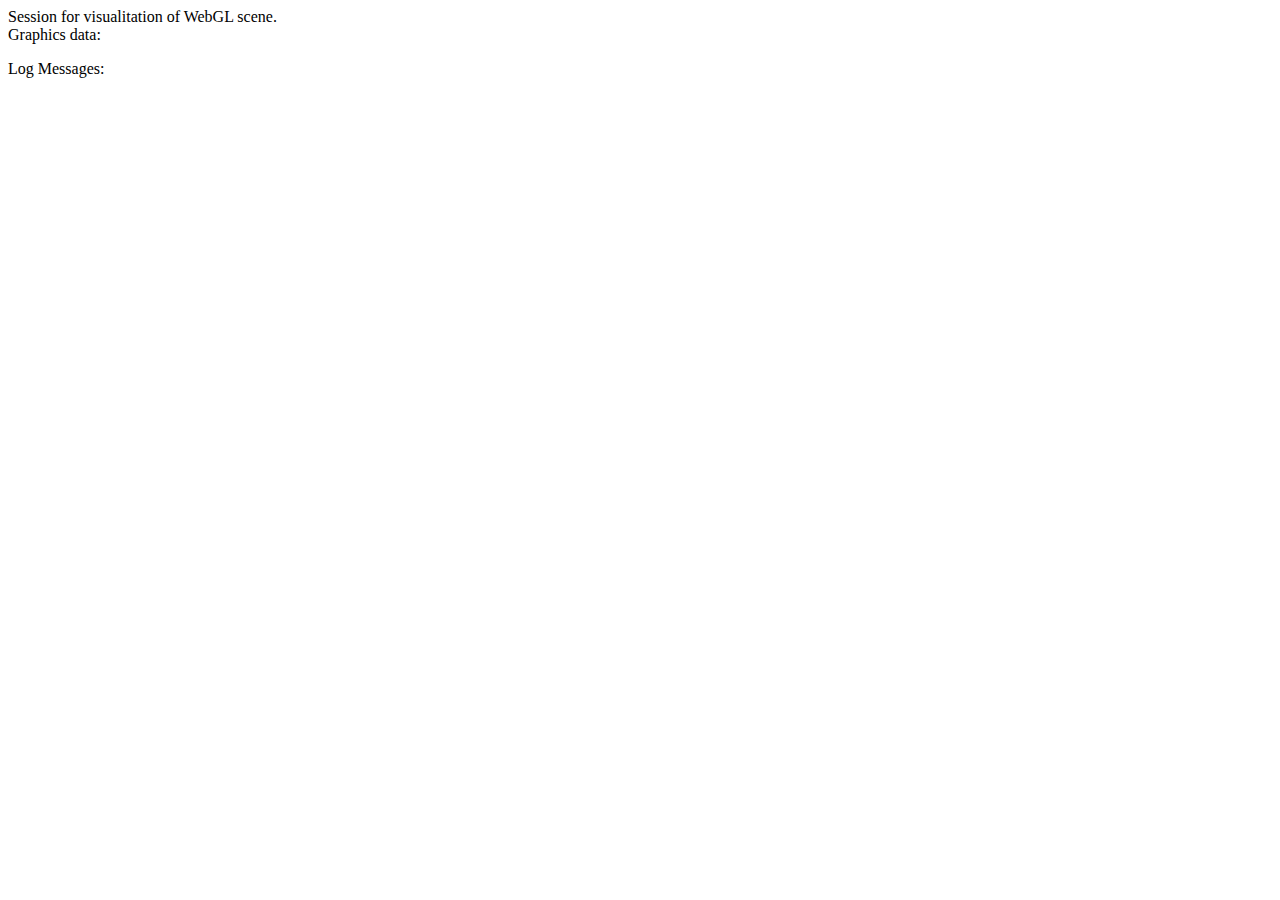
==== enterpriseGL-client/src/main/html/index.html @ 73ac17cd "Configure ContainerManager class" ====
<!DOCTYPE html>
<html>
    <head>
        <title>A simple use of EnterpriseGL-client javascript library</title>
        <meta http-equiv="Content-Type" content="text/html; charset=UTF-8">
    </head>
    <body onload="create()">
        <script type="text/javascript" src="lib/jquery-1.4.4.min.js"></script>
        <script type="text/javascript" src="lib/glMatrix-0.9.5.min.js"></script>
        <script type="text/javascript" src="lib/Three.js"></script>
        <script type="text/javascript" src="${project.build.finalName}.js"></script>
        <script type="text/javascript">
            /** 
             * Javascript code for enviroment configurations
             **/
            function create(){
                var enviroment = new EntCanvasManager();
            }
            
            function log(msg,elem,override){
                var idLog = "LOG";
                if(elem) idLog = elem;
                if(override) {
                    document.getElementById(idLog).
                        innerHTML = (msg + "\n");                    
                } else {
                    document.getElementById(idLog).
                        innerHTML += (msg + "\n");                    
                }
            }

        </script>
        
            Session for visualitation of WebGL scene. <br/>
            <div id="container">
                <div class="descriptionBox" id="descriptionBox" style="background-color: transparent; position: absolute;">
                </div>                               
            </div>
            <div>
                <span>Graphics data:</span><br/>
                <dir id="VIEWMATRIX">
                </dir>
                <dir id="ROTATION">

                </dir>
                <dir id="DRAW"></dir>
            </div>
            <div>
                <span>Log Messages:</span><br/>
                <dir id="LOG">
                </dir>
            </div>
            
    </body>
</html>
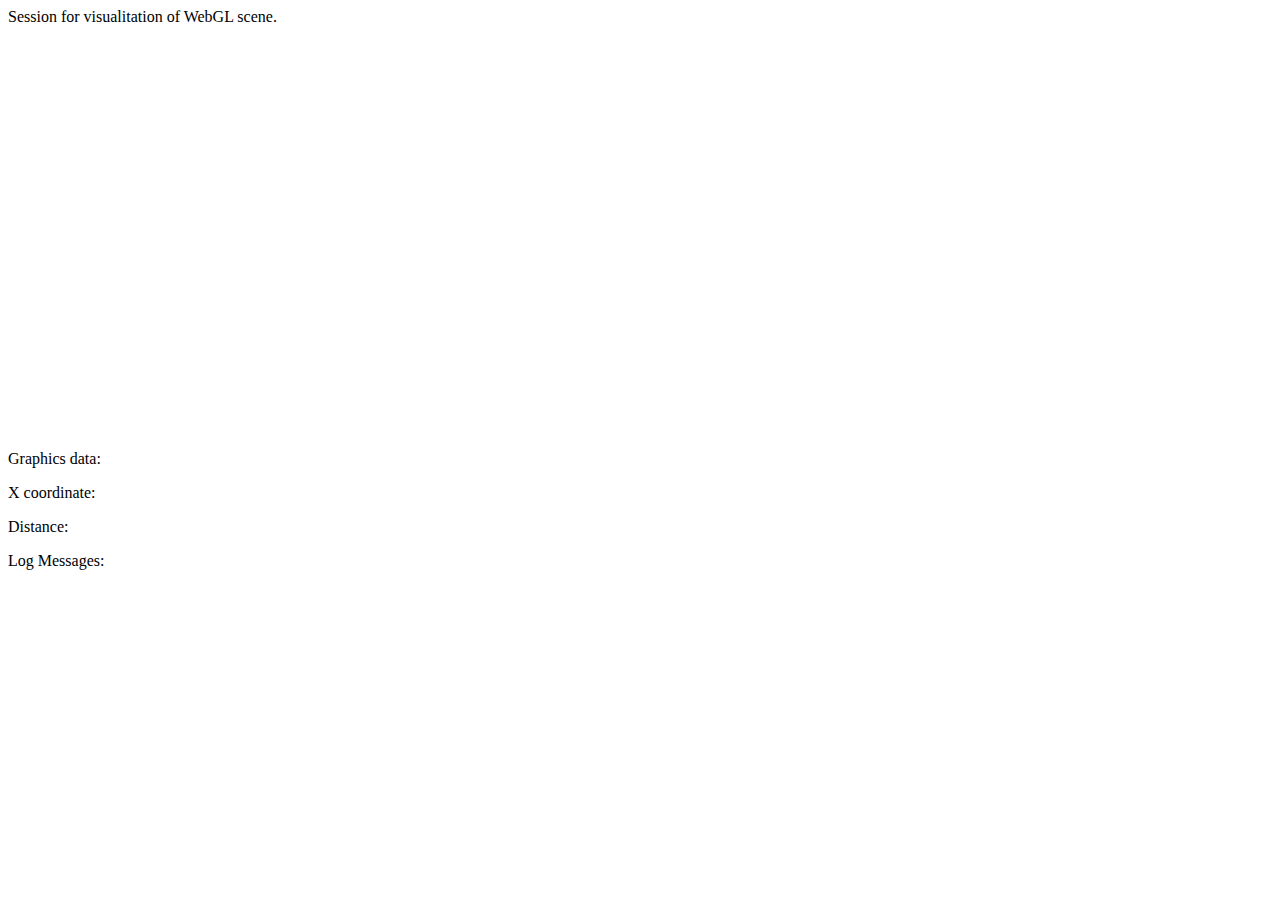
==== commit 5102613b: "modified functions for forces" ====
--- a/enterpriseGL-client/src/main/html/index.html
+++ b/enterpriseGL-client/src/main/html/index.html
@@ -1,55 +1,193 @@
-<!DOCTYPE html>
-<html>
-    <head>
-        <title>A simple use of EnterpriseGL-client javascript library</title>
-        <meta http-equiv="Content-Type" content="text/html; charset=UTF-8">
-    </head>
-    <body onload="create()">
-        <script type="text/javascript" src="lib/jquery-1.4.4.min.js"></script>
-        <script type="text/javascript" src="lib/glMatrix-0.9.5.min.js"></script>
-        <script type="text/javascript" src="lib/Three.js"></script>
-        <script type="text/javascript" src="${project.build.finalName}.js"></script>
-        <script type="text/javascript">
-            /** 
-             * Javascript code for enviroment configurations
-             **/
-            function create(){
-                var enviroment = new EntCanvasManager();
-            }
-            
-            function log(msg,elem,override){
-                var idLog = "LOG";
-                if(elem) idLog = elem;
-                if(override) {
-                    document.getElementById(idLog).
-                        innerHTML = (msg + "\n");                    
-                } else {
-                    document.getElementById(idLog).
-                        innerHTML += (msg + "\n");                    
-                }
-            }
-
-        </script>
-        
-            Session for visualitation of WebGL scene. <br/>
-            <div id="container">
-                <div class="descriptionBox" id="descriptionBox" style="background-color: transparent; position: absolute;">
-                </div>                               
-            </div>
-            <div>
-                <span>Graphics data:</span><br/>
-                <dir id="VIEWMATRIX">
-                </dir>
-                <dir id="ROTATION">
-
-                </dir>
-                <dir id="DRAW"></dir>
-            </div>
-            <div>
-                <span>Log Messages:</span><br/>
-                <dir id="LOG">
-                </dir>
-            </div>
-            
-    </body>
-</html>
+<!DOCTYPE html>
+<html>
+    <head>
+        <title>A simple use of EnterpriseGL-client javascript library</title>
+        <meta http-equiv="Content-Type" content="text/html; charset=UTF-8">
+    </head>
+    <body>
+        <!--
+        <script id="SIMPLE_VERTEX_SHADER" type="text/x-vertex" src="shaders/vertexShBase" ></script>
+        <script id="SIMPLE_FRAGMENT_SHADER" type="text/x-fragment" src="shaders/fragmentShBase"></script>
+        -->
+        
+<script id="PARTICLE_VERTEX_SHADER" type="x-shader/x-vertex">
+#ifdef GL_ES
+precision highp float;
+#endif
+
+uniform   mat4 u_mvp;
+uniform   float timeShader;
+
+attribute vec3 a_position;
+attribute vec3 a_direction;
+attribute vec3 a_velocity;
+attribute vec3 a_acceleration;
+
+varying   vec3 v_color;
+
+void main(void)
+{
+    //Simulation  
+    float life = a_acceleration.x-timeShader*0.25*a_acceleration.y;  
+    life = life>0.0?life:0.0;
+
+    //Color
+	v_color    = (vec3(1.0,0.95,0.2)*life+(1.0-life)*vec3(1.0,0.2,0.1))*life;
+	
+	//Position Simulation
+	vec3 dir = normalize(a_direction);
+	vec3 vel = normalize(a_velocity);
+	vec3 workPos = a_position+dir*(a_acceleration.z*timeShader*timeShader*0.5)+1.0*vel*timeShader;
+
+	gl_Position = u_mvp * vec4(workPos, 1.0);
+	gl_PointSize = min(1.0/(life+0.01),10.0) + 10.5;
+}
+</script>
+
+<script id="PARTICLE_FRAGMENT_SHADER" type="x-shader/x-fragment">
+#ifdef GL_ES
+precision highp float;
+#endif
+
+varying vec3 v_color;
+
+void main(void)
+{
+	gl_FragData[0] = vec4(v_color, 1.0);
+}
+</script>        
+
+<script id="SIMPLE_VERTEX_SHADER" type="text/x-vertex">
+#ifdef GL_ES
+precision highp float;
+#endif
+
+uniform   mat4 u_mvp;
+
+attribute vec3 a_position;
+attribute vec3 a_color;
+
+varying   vec3 v_color;
+
+void main(void)
+{
+	v_color    = a_color;
+	gl_Position = u_mvp * vec4(a_position, 1.0);
+        gl_PointSize = 10.0;
+}
+</script>
+
+<script id="SIMPLE_FRAGMENT_SHADER" type="text/x-fragment">
+#ifdef GL_ES
+precision highp float;
+#endif
+
+varying vec3 v_color;
+
+void main(void)
+{
+	gl_FragData[0] = vec4(v_color, 1.0);
+}
+</script>
+
+<script id="TEX_VERTEX_SHADER" type="text/x-vertex">
+#ifdef GL_ES
+precision highp float;
+#endif
+
+uniform   mat4 u_mvp;
+
+attribute vec2 a_position;
+attribute vec2 a_texcoord;
+
+varying   vec2 v_texcoord;
+
+void main(void)
+{
+	v_texcoord  = a_texcoord;
+	gl_Position = u_mvp * vec4(a_position, 0.0, 1.0);
+}
+</script>
+
+<script id="TEX_FRAGMENT_SHADER" type="text/x-fragment">
+#ifdef GL_ES
+precision highp float;
+#endif
+
+uniform sampler2D s_texture;
+
+varying vec2     v_texcoord;
+
+void main(void)
+{
+	vec3 color = texture2D(s_texture, v_texcoord).xyz;
+	gl_FragData[0] = vec4(color, 1);
+}
+</script>
+
+        <script type="text/javascript" src="lib/jquery-1.4.4.min.js"></script>
+        <script type="text/javascript" src="lib/glMatrix-0.9.5.min.js"></script>
+        <script type="text/javascript" src="lib/spiderGL.js"></script>
+        <script type="text/javascript" src="${project.build.finalName}.js"></script>
+        <script type="text/javascript">
+            /** 
+             * Javascript code for enviroment configurations
+             **/
+            var enviroment = new EntCanvasManager();
+            enviroment.idVertexShader = "PARTICLE_VERTEX_SHADER";
+            enviroment.idFragmentShader = "PARTICLE_FRAGMENT_SHADER";
+            
+            enviroment.idVertexShader = "SIMPLE_VERTEX_SHADER";
+            enviroment.idFragmentShader = "SIMPLE_FRAGMENT_SHADER";
+            enviroment.setup();
+
+            function log(msg,elem,override){
+                var idLog = "LOG";
+                if(elem) idLog = elem;
+                if(override) {
+                    document.getElementById(idLog).
+                        innerHTML = (msg + "\n");                    
+                } else {
+                    document.getElementById(idLog).
+                        innerHTML += (msg + "\n");                    
+                }
+            }
+
+        </script>
+        
+        <div>
+            Session for visualitation of WebGL scene. <br/>
+            
+            <canvas id="SGL_CANVAS1" width="800" height="420"></canvas>
+            
+            <div>
+                <span>Graphics data:</span><br/>
+                <dir id="VIEWMATRIX">
+                </dir>
+                <dir id="ROTATION">
+                    
+                </dir>
+                <dir id="DRAW"></dir>
+            </div>
+            <div>
+                <span>X coordinate:</span><br/>
+                <dir id="X"></dir>
+                <dir id="Y"></dir>
+                <dir id="Z"></dir>
+            </div>
+            <div>
+                <span>Distance:</span><br/>
+                <dir id="Distance"></dir>
+                <dir id="Distx"></dir>
+                <dir id="Disty"></dir>
+                <dir id="Distz"></dir>
+            </div>
+            <div>
+                <span>Log Messages:</span><br/>
+                <dir id="LOG">
+                </dir>
+            </div>
+            
+        </div>
+    </body>
+</html>
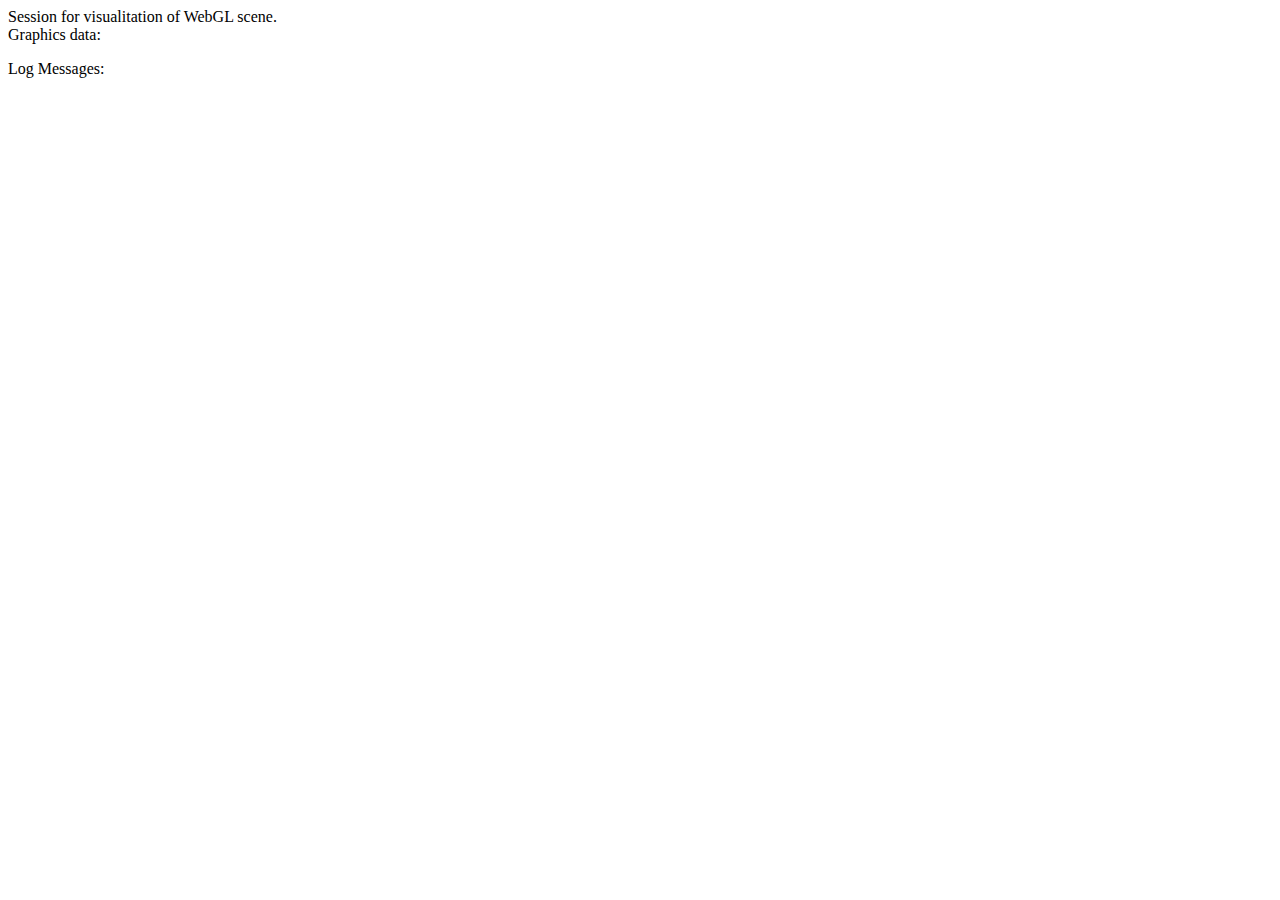
==== commit 96eb95cc: "Merge remote-tracking branch 'origin/threejs'" ====
--- a/enterpriseGL-client/src/main/html/index.html
+++ b/enterpriseGL-client/src/main/html/index.html
@@ -4,143 +4,19 @@
         <title>A simple use of EnterpriseGL-client javascript library</title>
         <meta http-equiv="Content-Type" content="text/html; charset=UTF-8">
     </head>
-    <body>
-        <!--
-        <script id="SIMPLE_VERTEX_SHADER" type="text/x-vertex" src="shaders/vertexShBase" ></script>
-        <script id="SIMPLE_FRAGMENT_SHADER" type="text/x-fragment" src="shaders/fragmentShBase"></script>
-        -->
-        
-<script id="PARTICLE_VERTEX_SHADER" type="x-shader/x-vertex">
-#ifdef GL_ES
-precision highp float;
-#endif
-
-uniform   mat4 u_mvp;
-uniform   float timeShader;
-
-attribute vec3 a_position;
-attribute vec3 a_direction;
-attribute vec3 a_velocity;
-attribute vec3 a_acceleration;
-
-varying   vec3 v_color;
-
-void main(void)
-{
-    //Simulation  
-    float life = a_acceleration.x-timeShader*0.25*a_acceleration.y;  
-    life = life>0.0?life:0.0;
-
-    //Color
-	v_color    = (vec3(1.0,0.95,0.2)*life+(1.0-life)*vec3(1.0,0.2,0.1))*life;
-	
-	//Position Simulation
-	vec3 dir = normalize(a_direction);
-	vec3 vel = normalize(a_velocity);
-	vec3 workPos = a_position+dir*(a_acceleration.z*timeShader*timeShader*0.5)+1.0*vel*timeShader;
-
-	gl_Position = u_mvp * vec4(workPos, 1.0);
-	gl_PointSize = min(1.0/(life+0.01),10.0) + 10.5;
-}
-</script>
-
-<script id="PARTICLE_FRAGMENT_SHADER" type="x-shader/x-fragment">
-#ifdef GL_ES
-precision highp float;
-#endif
-
-varying vec3 v_color;
-
-void main(void)
-{
-	gl_FragData[0] = vec4(v_color, 1.0);
-}
-</script>        
-
-<script id="SIMPLE_VERTEX_SHADER" type="text/x-vertex">
-#ifdef GL_ES
-precision highp float;
-#endif
-
-uniform   mat4 u_mvp;
-
-attribute vec3 a_position;
-attribute vec3 a_color;
-
-varying   vec3 v_color;
-
-void main(void)
-{
-	v_color    = a_color;
-	gl_Position = u_mvp * vec4(a_position, 1.0);
-        gl_PointSize = 10.0;
-}
-</script>
-
-<script id="SIMPLE_FRAGMENT_SHADER" type="text/x-fragment">
-#ifdef GL_ES
-precision highp float;
-#endif
-
-varying vec3 v_color;
-
-void main(void)
-{
-	gl_FragData[0] = vec4(v_color, 1.0);
-}
-</script>
-
-<script id="TEX_VERTEX_SHADER" type="text/x-vertex">
-#ifdef GL_ES
-precision highp float;
-#endif
-
-uniform   mat4 u_mvp;
-
-attribute vec2 a_position;
-attribute vec2 a_texcoord;
-
-varying   vec2 v_texcoord;
-
-void main(void)
-{
-	v_texcoord  = a_texcoord;
-	gl_Position = u_mvp * vec4(a_position, 0.0, 1.0);
-}
-</script>
-
-<script id="TEX_FRAGMENT_SHADER" type="text/x-fragment">
-#ifdef GL_ES
-precision highp float;
-#endif
-
-uniform sampler2D s_texture;
-
-varying vec2     v_texcoord;
-
-void main(void)
-{
-	vec3 color = texture2D(s_texture, v_texcoord).xyz;
-	gl_FragData[0] = vec4(color, 1);
-}
-</script>
-
+    <body onload="create()">
         <script type="text/javascript" src="lib/jquery-1.4.4.min.js"></script>
         <script type="text/javascript" src="lib/glMatrix-0.9.5.min.js"></script>
-        <script type="text/javascript" src="lib/spiderGL.js"></script>
+        <script type="text/javascript" src="lib/Three.js"></script>
         <script type="text/javascript" src="${project.build.finalName}.js"></script>
         <script type="text/javascript">
             /** 
              * Javascript code for enviroment configurations
              **/
-            var enviroment = new EntCanvasManager();
-            enviroment.idVertexShader = "PARTICLE_VERTEX_SHADER";
-            enviroment.idFragmentShader = "PARTICLE_FRAGMENT_SHADER";
+            function create(){
+                var enviroment = new EntCanvasManager();
+            }
             
-            enviroment.idVertexShader = "SIMPLE_VERTEX_SHADER";
-            enviroment.idFragmentShader = "SIMPLE_FRAGMENT_SHADER";
-            enviroment.setup();
-
             function log(msg,elem,override){
                 var idLog = "LOG";
                 if(elem) idLog = elem;
@@ -155,32 +31,19 @@
 
         </script>
         
-        <div>
             Session for visualitation of WebGL scene. <br/>
-            
-            <canvas id="SGL_CANVAS1" width="800" height="420"></canvas>
-            
+            <div id="container">
+                <div class="descriptionBox" id="descriptionBox" style="background-color: transparent; position: absolute;">
+                </div>                               
+            </div>
             <div>
                 <span>Graphics data:</span><br/>
                 <dir id="VIEWMATRIX">
                 </dir>
                 <dir id="ROTATION">
-                    
+
                 </dir>
                 <dir id="DRAW"></dir>
-            </div>
-            <div>
-                <span>X coordinate:</span><br/>
-                <dir id="X"></dir>
-                <dir id="Y"></dir>
-                <dir id="Z"></dir>
-            </div>
-            <div>
-                <span>Distance:</span><br/>
-                <dir id="Distance"></dir>
-                <dir id="Distx"></dir>
-                <dir id="Disty"></dir>
-                <dir id="Distz"></dir>
             </div>
             <div>
                 <span>Log Messages:</span><br/>
@@ -188,6 +51,5 @@
                 </dir>
             </div>
             
-        </div>
     </body>
 </html>
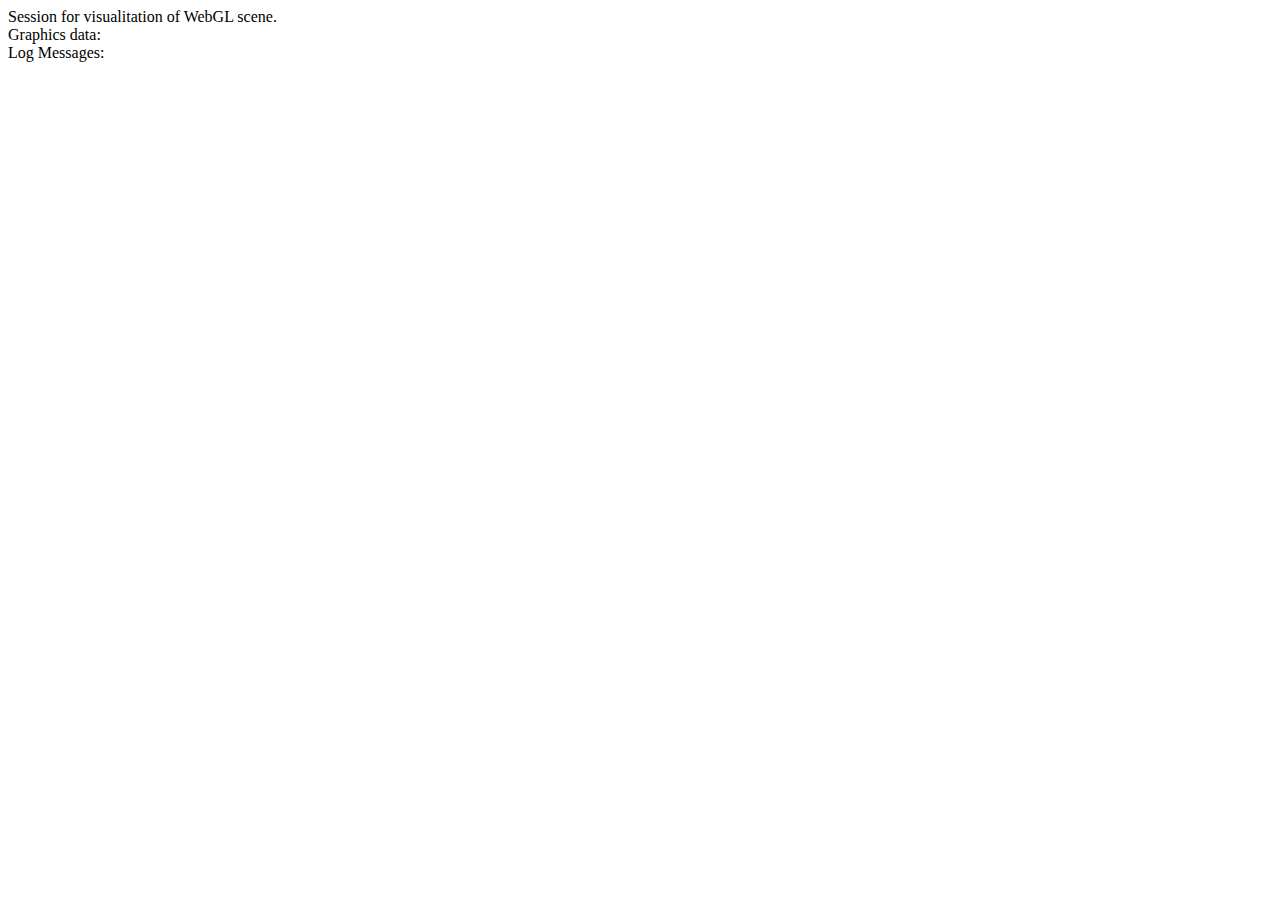
==== commit b392fcf4: "Correct html tag dir in div" ====
--- a/enterpriseGL-client/src/main/html/index.html
+++ b/enterpriseGL-client/src/main/html/index.html
@@ -1,55 +1,55 @@
-<!DOCTYPE html>
-<html>
-    <head>
-        <title>A simple use of EnterpriseGL-client javascript library</title>
-        <meta http-equiv="Content-Type" content="text/html; charset=UTF-8">
-    </head>
-    <body onload="create()">
-        <script type="text/javascript" src="lib/jquery-1.4.4.min.js"></script>
-        <script type="text/javascript" src="lib/glMatrix-0.9.5.min.js"></script>
-        <script type="text/javascript" src="lib/Three.js"></script>
-        <script type="text/javascript" src="${project.build.finalName}.js"></script>
-        <script type="text/javascript">
-            /** 
-             * Javascript code for enviroment configurations
-             **/
-            function create(){
-                var enviroment = new EntCanvasManager();
-            }
-            
-            function log(msg,elem,override){
-                var idLog = "LOG";
-                if(elem) idLog = elem;
-                if(override) {
-                    document.getElementById(idLog).
-                        innerHTML = (msg + "\n");                    
-                } else {
-                    document.getElementById(idLog).
-                        innerHTML += (msg + "\n");                    
-                }
-            }
-
-        </script>
-        
-            Session for visualitation of WebGL scene. <br/>
-            <div id="container">
-                <div class="descriptionBox" id="descriptionBox" style="background-color: transparent; position: absolute;">
-                </div>                               
-            </div>
-            <div>
-                <span>Graphics data:</span><br/>
-                <dir id="VIEWMATRIX">
-                </dir>
-                <dir id="ROTATION">
-
-                </dir>
-                <dir id="DRAW"></dir>
-            </div>
-            <div>
-                <span>Log Messages:</span><br/>
-                <dir id="LOG">
-                </dir>
-            </div>
-            
-    </body>
-</html>
+<!DOCTYPE html>
+<html>
+    <head>
+        <title>A simple use of EnterpriseGL-client javascript library</title>
+        <meta http-equiv="Content-Type" content="text/html; charset=UTF-8">
+    </head>
+    <body onload="create()">
+        <script type="text/javascript" src="lib/jquery-1.4.4.min.js"></script>
+        <script type="text/javascript" src="lib/Three.js"></script>
+        <script type="text/javascript" src="${project.build.finalName}.js"></script>
+        <script type="text/javascript">
+            /** 
+             * Javascript code for enviroment configurations
+             **/
+            function create(){
+                EntGL.Controller.configuration.defaultModel = SimulationLittleSystem;
+                EntGL.Controller.start();
+            }
+            
+            function log(msg,elem,override){
+                var idLog = "LOG";
+                if(elem) idLog = elem;
+                var object = document.getElementById(idLog);
+                if(!object) return;
+                if(override) {
+                    object.innerHTML = (msg + "\n");                    
+                } else {
+                    object.innerHTML += (msg + "\n");                    
+                }
+            }
+
+        </script>
+        
+            Session for visualitation of WebGL scene. <br/>
+            <div id="container">
+                <div class="descriptionBox" id="descriptionBox" style="background-color: transparent; position: absolute;">
+                </div>                               
+            </div>
+            <div>
+                <span>Graphics data:</span><br/>
+                <div id="VIEWMATRIX">
+                </div>
+                <div id="ROTATION">
+
+                </div>
+                <div id="DRAW"></div>
+            </div>
+            <div>
+                <span>Log Messages:</span><br/>
+                <div id="LOG">
+                </div>
+            </div>
+            
+    </body>
+</html>
